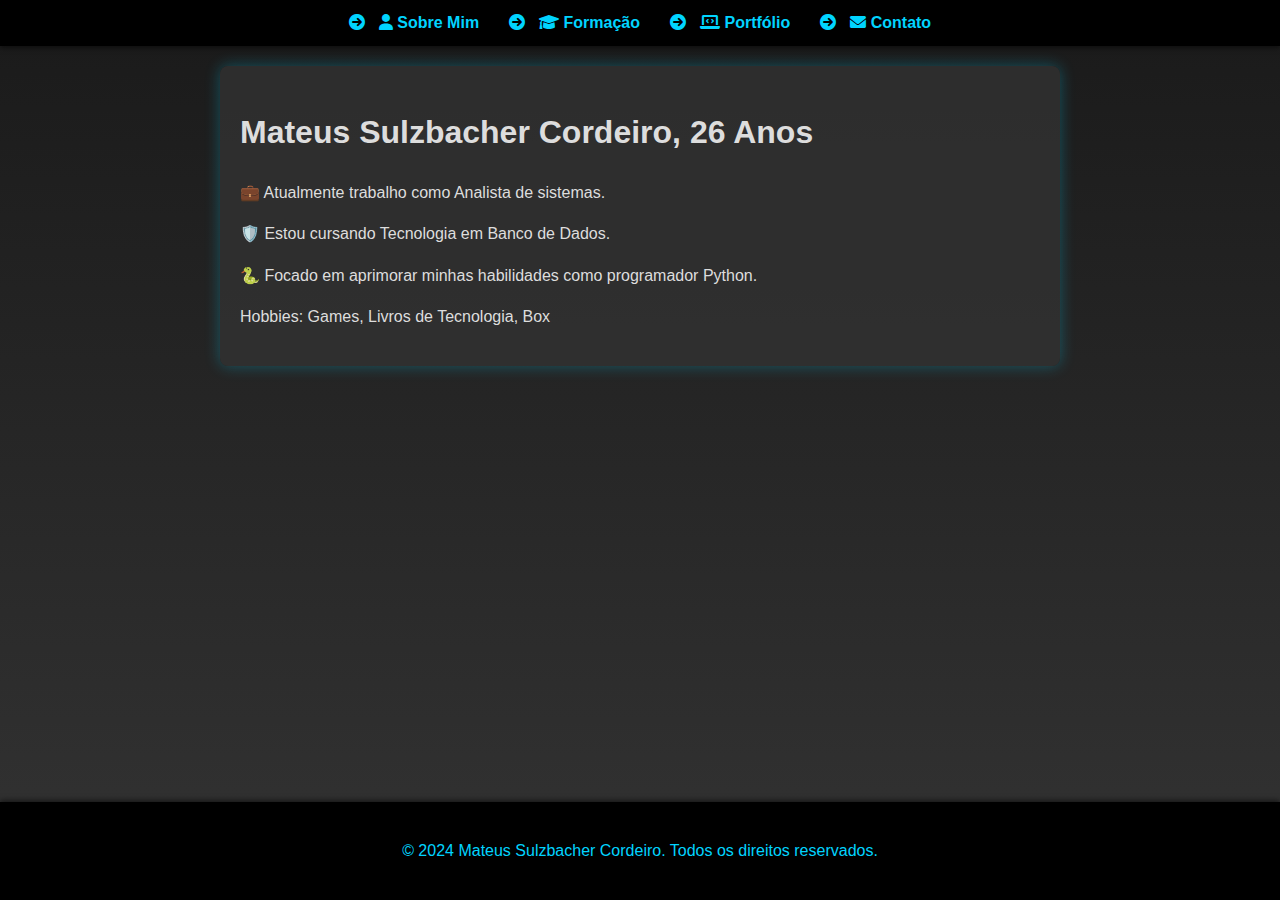
==== index.html @ 036a87c4 "Primeiro upload dos arquivos" ====
<!DOCTYPE html>
<html lang="pt-br">
  <head>
    <meta charset="UTF-8" />
    <meta name="viewport" content="width=device-width, initial-scale=1.0" />
    <title>Portfólio Pessoal - Sobre Mim</title>
    <link rel="stylesheet" href="styles.css" />
    <link
      rel="stylesheet"
      href="https://cdnjs.cloudflare.com/ajax/libs/font-awesome/6.0.0-beta3/css/all.min.css"
    />
  </head>
  <body>
    <div class="content-wrapper">
      <header>
        <nav>
          <ul>
            <li>
              <a href="index.html"><i class="fas fa-user"></i> Sobre Mim</a>
            </li>
            <li>
              <a href="formacao.html"
                ><i class="fas fa-graduation-cap"></i> Formação</a
              >
            </li>
            <li>
              <a href="portfolio.html"
                ><i class="fas fa-laptop-code"></i> Portfólio</a
              >
            </li>
            <li>
              <a href="contato.html"><i class="fas fa-envelope"></i> Contato</a>
            </li>
          </ul>
        </nav>
      </header>

      <main>
        <section id="sobre-mim">
          <h1>Mateus Sulzbacher Cordeiro, 26 Anos</h1>
          <p>
            💼 Atualmente trabalho como Analista de sistemas.
          </p>
          <p>🛡️ Estou cursando Tecnologia em Banco de Dados.
          </p>
          <p>🐍 Focado em aprimorar minhas habilidades como programador Python.
          </p>
          </p>
          <p>Hobbies: Games, Livros de Tecnologia, Box</p>
        </section>
      </main>
    </div>

    <footer>
      <p>
        &copy; 2024 Mateus Sulzbacher Cordeiro. Todos os direitos reservados.
      </p>
    </footer>
  </body>
</html>
---- styles.css ----
html,
body {
  height: 100%;
  margin: 0;
  padding: 0;
}

body {
  font-family: Arial, sans-serif;
  line-height: 1.6;
  background: linear-gradient(to bottom, #1a1a1a, #333);
  color: #ddd;
  display: flex;
  flex-direction: column;
}

.content-wrapper {
  flex: 1;
}

header {
  background: #000;
  color: #fff;
  padding: 10px 0;
  box-shadow: 0 2px 5px rgba(0, 0, 0, 0.5);
}

nav ul {
  list-style: none;
  display: flex;
  justify-content: center;
  margin: 0;
  padding: 0;
}

nav ul li {
  margin: 0 15px;
}

nav ul li a {
  color: #00d4ff;
  text-decoration: none;
  font-weight: bold;
  transition: color 0.3s;
}

nav ul li a:hover {
  color: #fff;
  text-shadow: 0 0 5px #00d4ff;
}

main {
  padding: 20px;
  max-width: 800px;
  margin: 20px auto;
  background: rgba(50, 50, 50, 0.8);
  border-radius: 8px;
  box-shadow: 0 0 15px rgba(0, 212, 255, 0.3);
}

footer {
  text-align: center;
  padding: 20px;
  background: #000;
  color: #00d4ff;
  box-shadow: 0 -2px 5px rgba(0, 0, 0, 0.5);
}

/* Animações ao passar o mouse */
nav ul li a:hover {
  color: #fff;
  text-shadow: 0 0 10px #00d4ff, 0 0 20px #00d4ff;
}

/* Efeitos nos botões e links */
input[type="submit"] {
  background: #00d4ff;
  border: none;
  color: #000;
  padding: 10px 20px;
  cursor: pointer;
  border-radius: 5px;
  transition: background 0.3s, transform 0.3s;
}

input[type="submit"]:hover {
  background: #0088cc;
  transform: scale(1.05);
}

/* Ícones para listas na página de formação e portfólio */
ul li {
  position: relative;
  padding-left: 30px;
  margin-bottom: 10px;
  color: #ccc;
}

ul li::before {
  content: "\f0a9";
  font-family: "Font Awesome 5 Free";
  position: absolute;
  left: 0;
  color: #00d4ff;
  font-weight: 900;
}

/* Ajuste do campo de mensagem */
textarea {
  width: 100%;
  max-width: 100%;
  box-sizing: border-box;
}
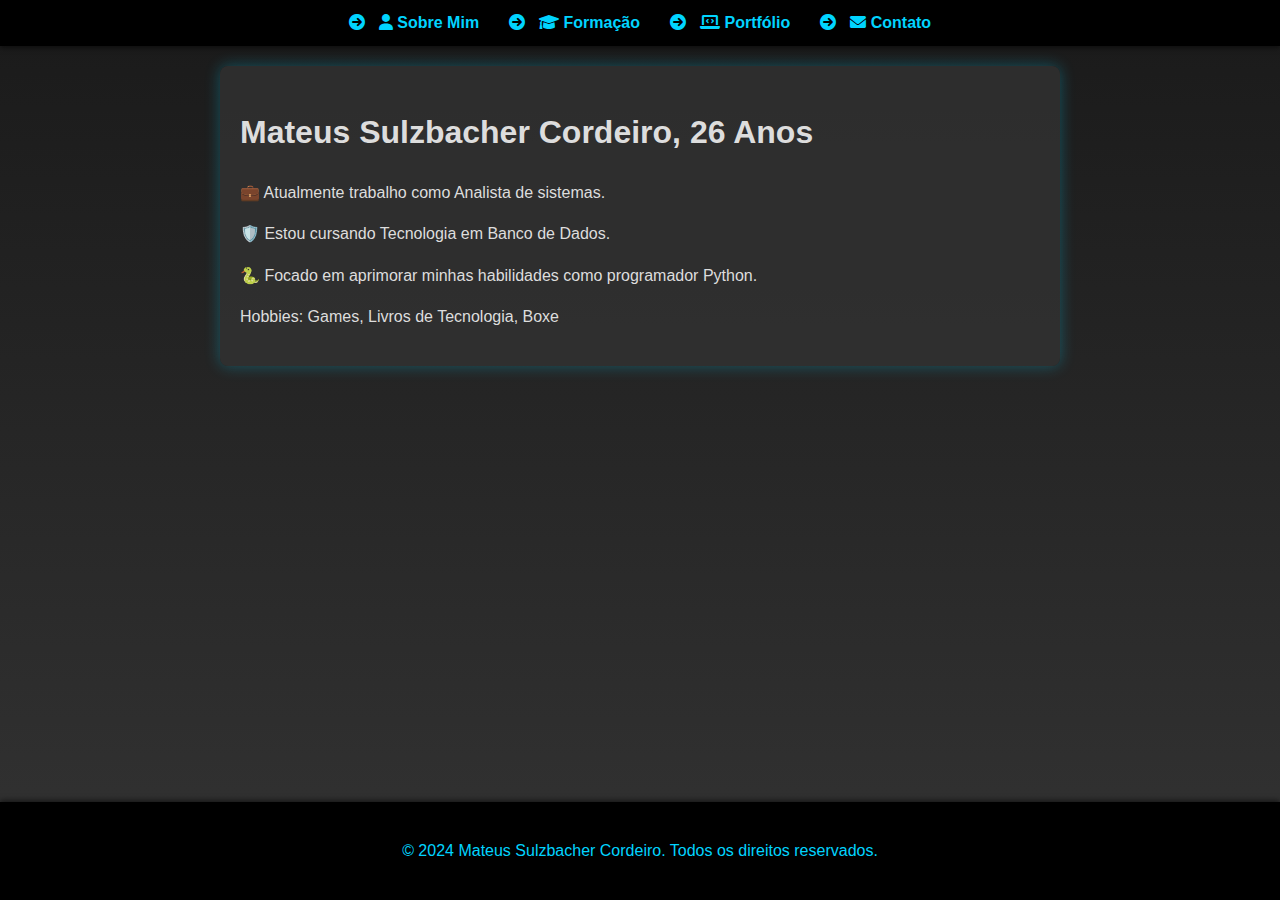
==== commit 95969c24: "Update index.html" ====
--- a/index.html
+++ b/index.html
@@ -1,10 +1,13 @@
 <!DOCTYPE html>
 <html lang="pt-br">
   <head>
+    <!-- Configuração padrão de cabeçalho -->
     <meta charset="UTF-8" />
     <meta name="viewport" content="width=device-width, initial-scale=1.0" />
     <title>Portfólio Pessoal - Sobre Mim</title>
+    <!-- Importação de estilos -->
     <link rel="stylesheet" href="styles.css" />
+    <!-- Importação dos ícones Font Awesome -->
     <link
       rel="stylesheet"
       href="https://cdnjs.cloudflare.com/ajax/libs/font-awesome/6.0.0-beta3/css/all.min.css"
@@ -13,22 +16,27 @@
   <body>
     <div class="content-wrapper">
       <header>
+        <!-- Navegação principal do site -->
         <nav>
           <ul>
             <li>
+              <!-- Link para a página "Sobre Mim" -->
               <a href="index.html"><i class="fas fa-user"></i> Sobre Mim</a>
             </li>
             <li>
+              <!-- Link para a página "Formação" -->
               <a href="formacao.html"
                 ><i class="fas fa-graduation-cap"></i> Formação</a
               >
             </li>
             <li>
+              <!-- Link para a página "Portfólio" -->
               <a href="portfolio.html"
                 ><i class="fas fa-laptop-code"></i> Portfólio</a
               >
             </li>
             <li>
+              <!-- Link para a página "Contato" -->
               <a href="contato.html"><i class="fas fa-envelope"></i> Contato</a>
             </li>
           </ul>
@@ -36,22 +44,22 @@
       </header>
 
       <main>
+        <!-- Seção principal com informações sobre mim -->
         <section id="sobre-mim">
           <h1>Mateus Sulzbacher Cordeiro, 26 Anos</h1>
+          <!-- Parágrafos com informações pessoais e profissionais -->
+          <p>💼 Atualmente trabalho como Analista de sistemas.</p>
+          <p>🛡️ Estou cursando Tecnologia em Banco de Dados.</p>
           <p>
-            💼 Atualmente trabalho como Analista de sistemas.
+            🐍 Focado em aprimorar minhas habilidades como programador Python.
           </p>
-          <p>🛡️ Estou cursando Tecnologia em Banco de Dados.
-          </p>
-          <p>🐍 Focado em aprimorar minhas habilidades como programador Python.
-          </p>
-          </p>
-          <p>Hobbies: Games, Livros de Tecnologia, Box</p>
+          <p>Hobbies: Games, Livros de Tecnologia, Boxe</p>
         </section>
       </main>
     </div>
 
     <footer>
+      <!-- Rodapé do site com informações de copyright -->
       <p>
         &copy; 2024 Mateus Sulzbacher Cordeiro. Todos os direitos reservados.
       </p>
--- a/styles.css
+++ b/styles.css
@@ -1,3 +1,4 @@
+/* Estilo para o elemento html e body para garantir que ocupem 100% da altura da janela */
 html,
 body {
   height: 100%;
@@ -5,6 +6,7 @@
   padding: 0;
 }
 
+/* Estilo geral do corpo da página */
 body {
   font-family: Arial, sans-serif;
   line-height: 1.6;
@@ -14,10 +16,12 @@
   flex-direction: column;
 }
 
+/* Wrapper de conteúdo para manter o conteúdo principal no centro da página */
 .content-wrapper {
   flex: 1;
 }
 
+/* Estilo do cabeçalho */
 header {
   background: #000;
   color: #fff;
@@ -25,6 +29,7 @@
   box-shadow: 0 2px 5px rgba(0, 0, 0, 0.5);
 }
 
+/* Lista de navegação no cabeçalho */
 nav ul {
   list-style: none;
   display: flex;
@@ -33,10 +38,12 @@
   padding: 0;
 }
 
+/* Estilo dos itens da lista de navegação */
 nav ul li {
   margin: 0 15px;
 }
 
+/* Estilo dos links de navegação */
 nav ul li a {
   color: #00d4ff;
   text-decoration: none;
@@ -44,11 +51,13 @@
   transition: color 0.3s;
 }
 
+/* Efeito ao passar o mouse sobre os links de navegação */
 nav ul li a:hover {
   color: #fff;
   text-shadow: 0 0 5px #00d4ff;
 }
 
+/* Estilo principal da seção de conteúdo */
 main {
   padding: 20px;
   max-width: 800px;
@@ -58,6 +67,7 @@
   box-shadow: 0 0 15px rgba(0, 212, 255, 0.3);
 }
 
+/* Estilo do rodapé */
 footer {
   text-align: center;
   padding: 20px;
@@ -66,13 +76,13 @@
   box-shadow: 0 -2px 5px rgba(0, 0, 0, 0.5);
 }
 
-/* Animações ao passar o mouse */
+/* Animações ao passar o mouse nos links de navegação */
 nav ul li a:hover {
   color: #fff;
   text-shadow: 0 0 10px #00d4ff, 0 0 20px #00d4ff;
 }
 
-/* Efeitos nos botões e links */
+/* Estilo dos botões de envio */
 input[type="submit"] {
   background: #00d4ff;
   border: none;
@@ -83,12 +93,13 @@
   transition: background 0.3s, transform 0.3s;
 }
 
+/* Efeito ao passar o mouse sobre os botões de envio */
 input[type="submit"]:hover {
   background: #0088cc;
   transform: scale(1.05);
 }
 
-/* Ícones para listas na página de formação e portfólio */
+/* Estilo dos ícones das listas nas páginas de formação e portfólio */
 ul li {
   position: relative;
   padding-left: 30px;
@@ -96,6 +107,7 @@
   color: #ccc;
 }
 
+/* Estilo do ícone antes dos itens da lista */
 ul li::before {
   content: "\f0a9";
   font-family: "Font Awesome 5 Free";
@@ -105,7 +117,7 @@
   font-weight: 900;
 }
 
-/* Ajuste do campo de mensagem */
+/* Ajuste do campo de mensagem no formulário de contato */
 textarea {
   width: 100%;
   max-width: 100%;
